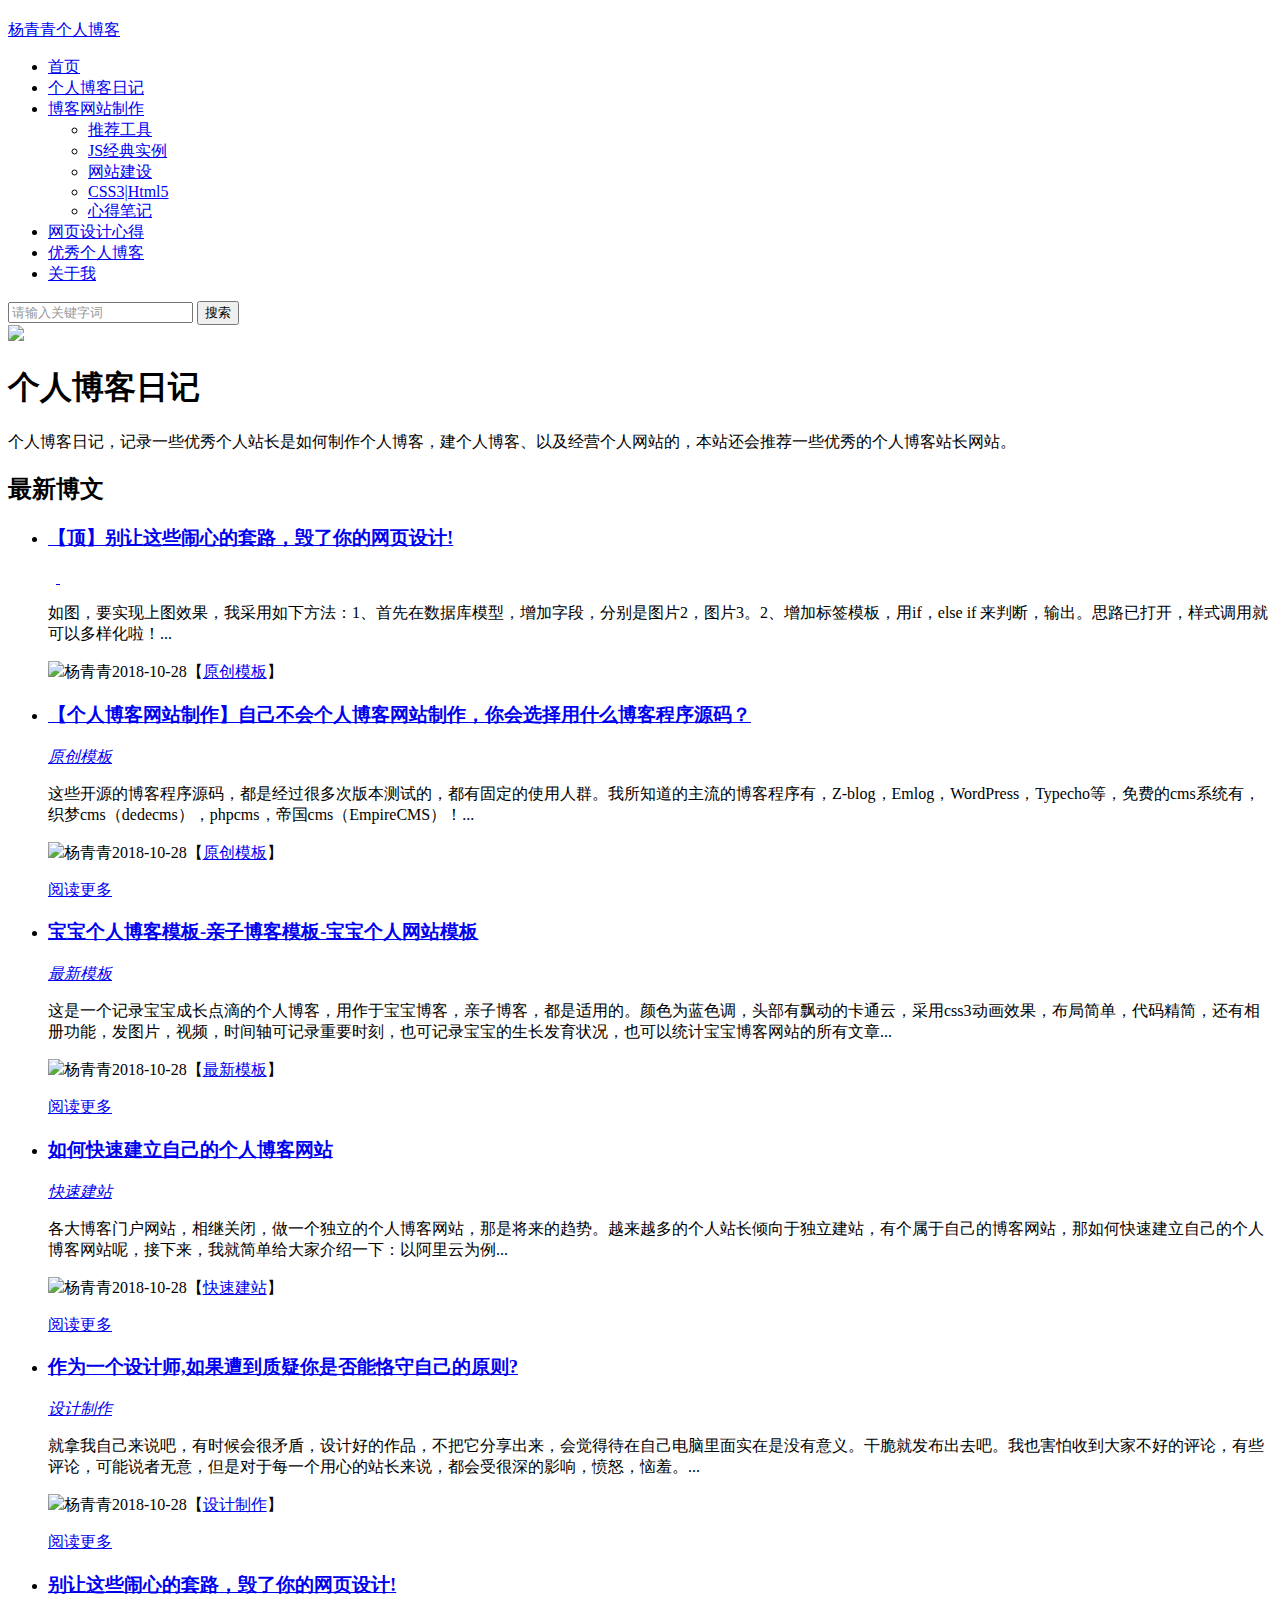
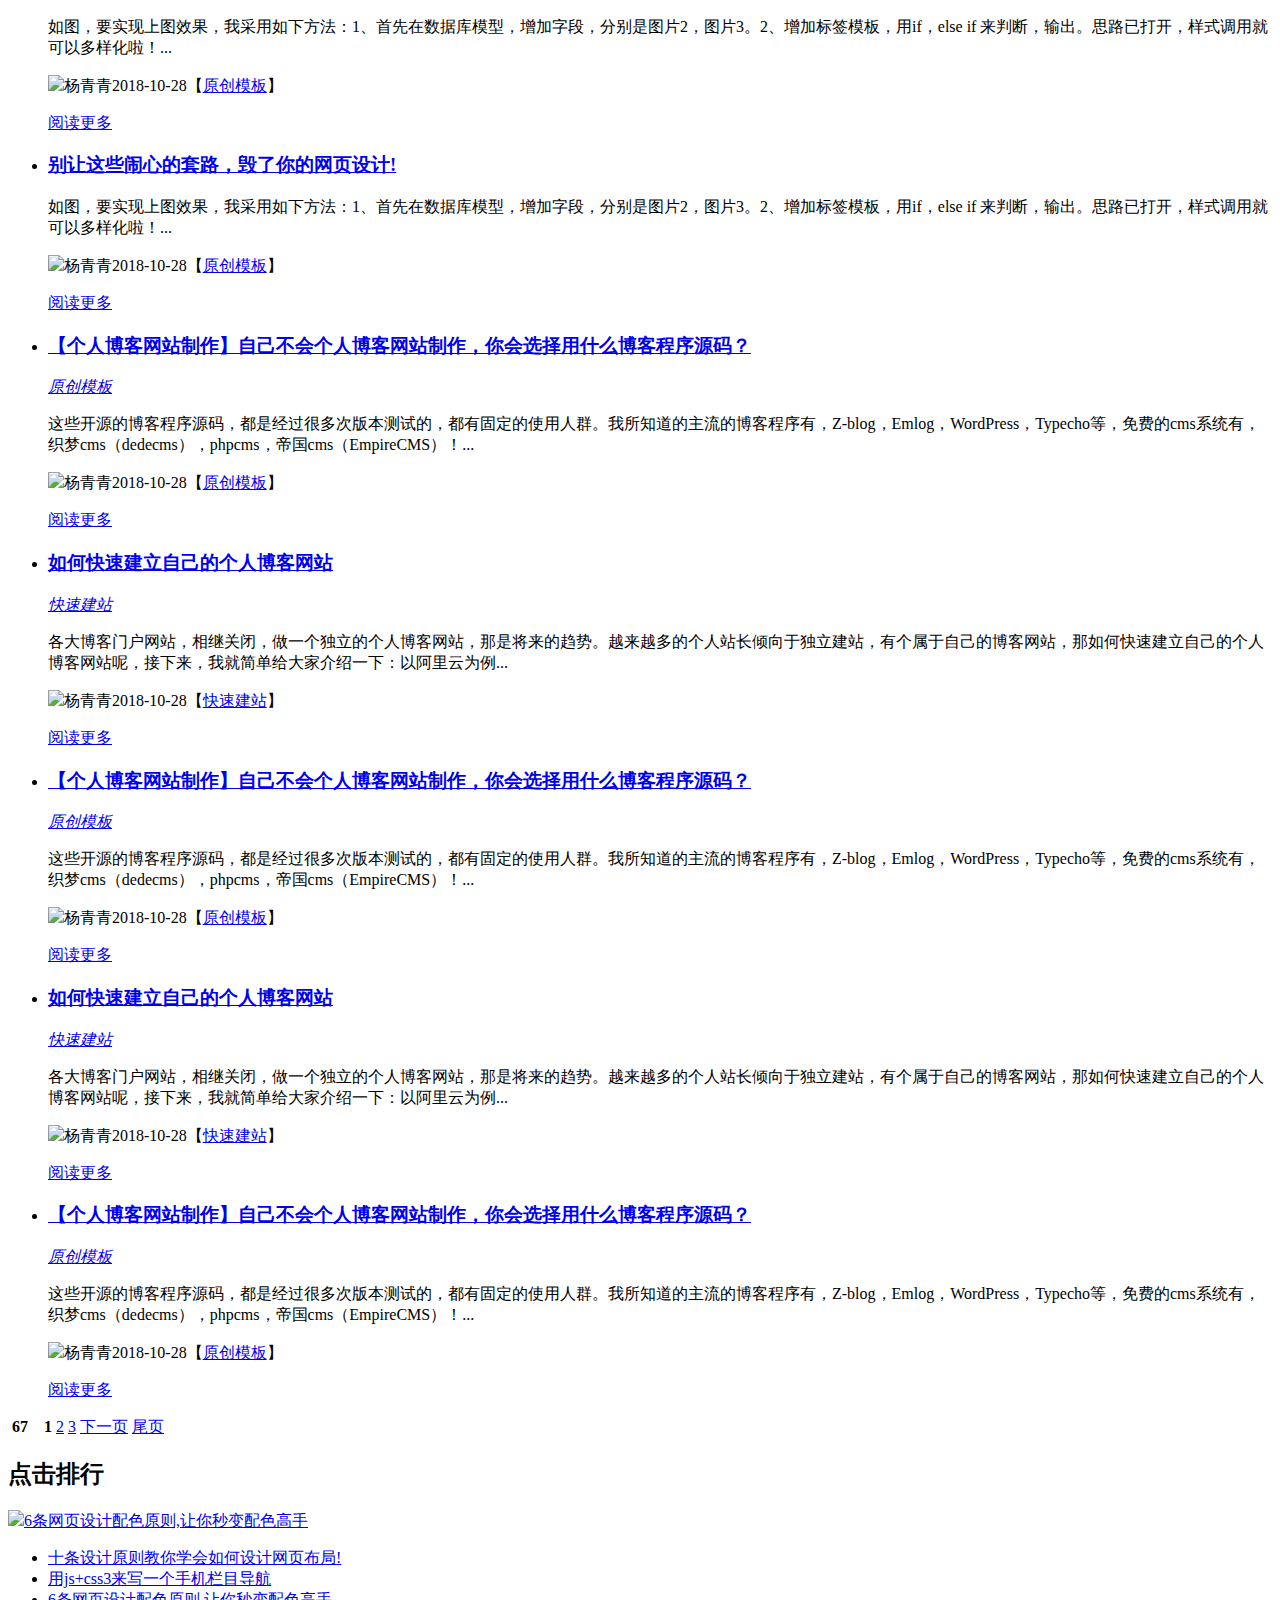
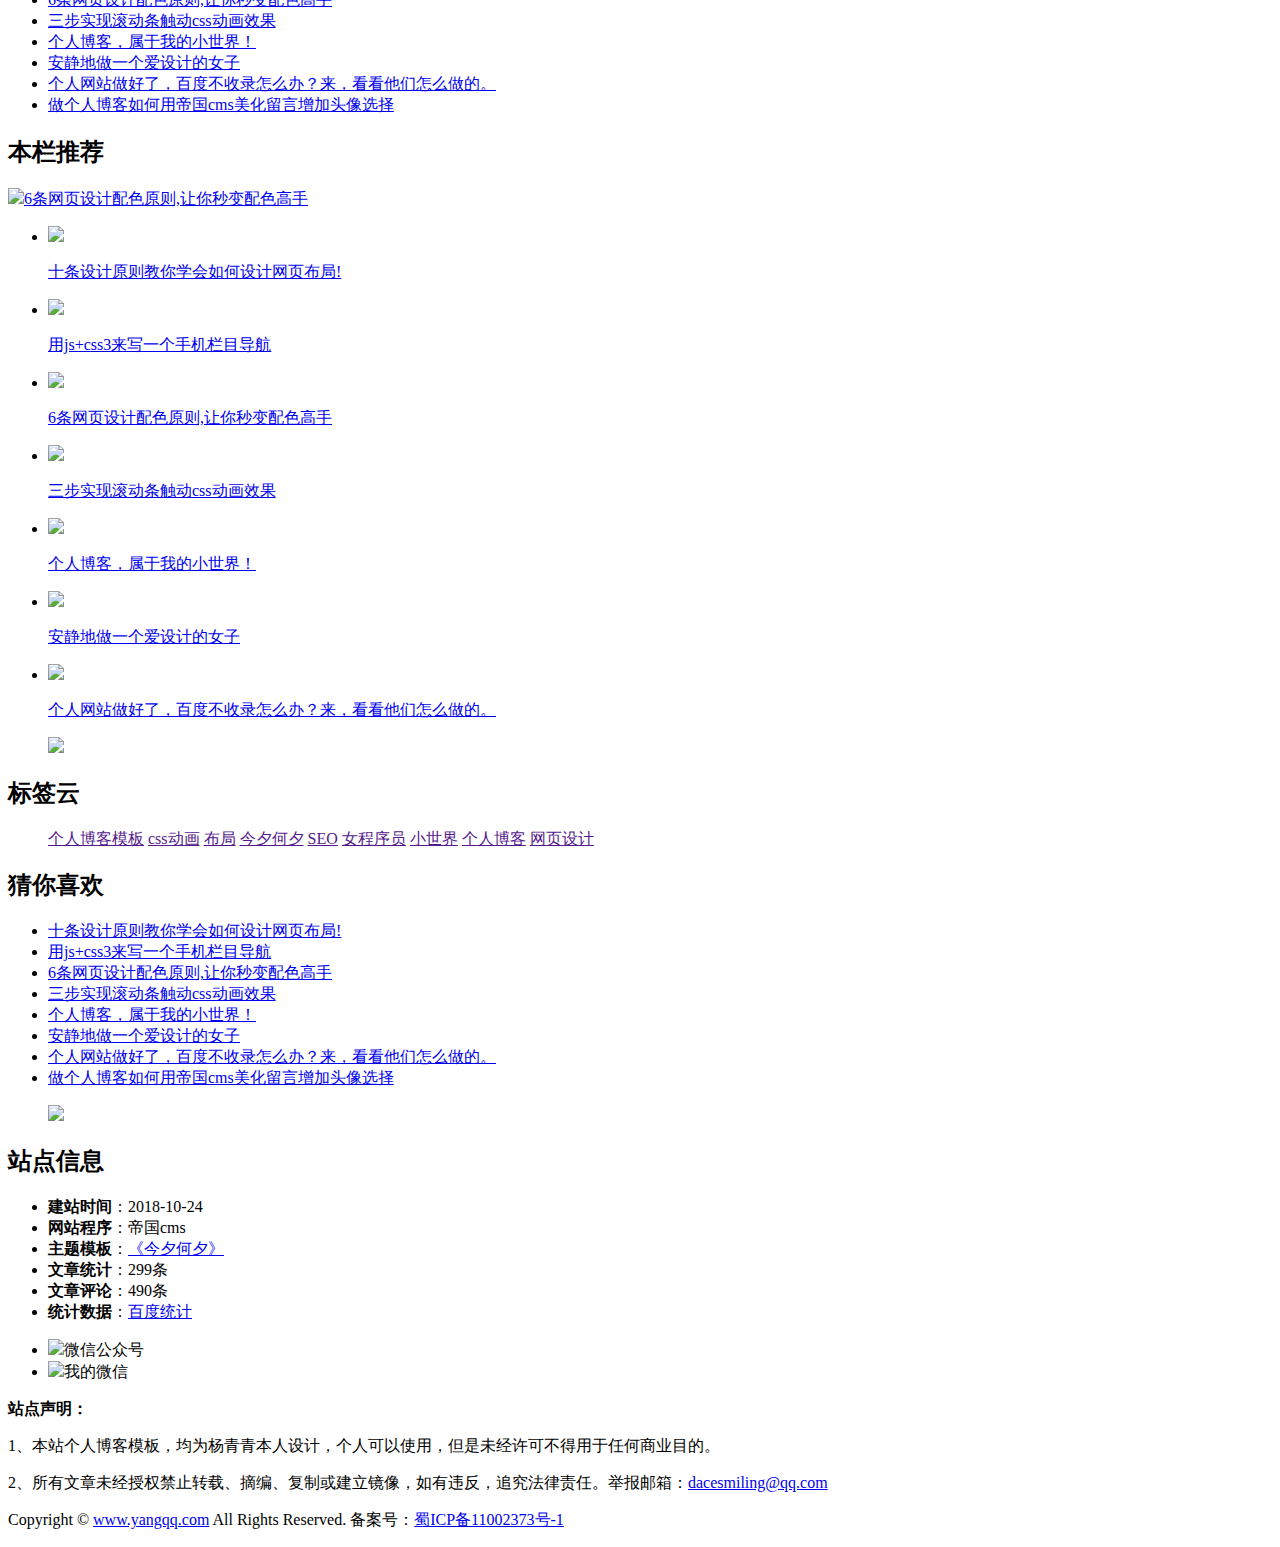
==== list.html @ d60e057a "Add files via upload" ====
<!doctype html>
<html>
<head>
<meta charset="utf-8">
<title>列表页-杨青青个人博客模板主题《今夕何夕》</title>
<meta name="keywords" content="blog" />
<meta name="description" content="blog" />
<meta name="viewport" content="width=device-width, initial-scale=1.0">
<link href="css/base.css" rel="stylesheet">
<link href="css/m.css" rel="stylesheet">
<script src="js/jquery-1.8.3.min.js" ></script>
<script src="js/comm.js"></script>
<!--[if lt IE 9]>
<script src="js/modernizr.js"></script>
<![endif]-->
</head>
<body>
<!--top begin-->
<header id="header">
  <div class="navbox">
    <h2 id="mnavh"><span class="navicon"></span></h2>
    <div class="logo"><a href="http://www.yangqq.com">杨青青个人博客</a></div>
    <nav>
      <ul id="starlist">
        <li><a href="index.html">首页</a></li>
        <li><a href="list.html">个人博客日记</a></li>
        <li class="menu"><a href="list2.html">博客网站制作</a>
          <ul class="sub">
            <li><a href="/6">推荐工具</a></li>
            <li><a href="/7">JS经典实例</a></li>
            <li><a href="/8">网站建设</a></li>
            <li><a href="/7">CSS3|Html5</a></li>
            <li><a href="/8">心得笔记</a></li>
          </ul>
          <span></span></li>
        <li><a href="list3.html">网页设计心得</a></li>
        <li><a href="daohang.html">优秀个人博客</a></li>
        <li><a href="about.html">关于我</a></li>
      </ul>
    </nav>
    <div class="searchico"></div>
  </div>
</header>
<div class="searchbox">
  <div class="search">
    <form action="/e/search/index.php" method="post" name="searchform" id="searchform">
      <input name="keyboard" id="keyboard" class="input_text" value="请输入关键字词" style="color: rgb(153, 153, 153);" onfocus="if(value=='请输入关键字词'){this.style.color='#000';value=''}" onblur="if(value==''){this.style.color='#999';value='请输入关键字词'}" type="text">
      <input name="show" value="title" type="hidden">
      <input name="tempid" value="1" type="hidden">
      <input name="tbname" value="news" type="hidden">
      <input name="Submit" class="input_submit" value="搜索" type="submit">
    </form>
  </div>
  <div class="searchclose"></div>
</div>
<!--top end-->
<article> 
  <!--lbox begin-->
  <div class="lbox">
    <div class="whitebg lanmu"> <img src="images/lm01.jpg">
      <h1>个人博客日记</h1>
      <p>个人博客日记，记录一些优秀个人站长是如何制作个人博客，建个人博客、以及经营个人网站的，本站还会推荐一些优秀的个人博客站长网站。</p>
    </div>
    <div class="whitebg bloglist">
      <h2 class="htitle">最新博文</h2>
      <ul>
        <!--多图模式 置顶设计-->
        <li>
          <h3 class="blogtitle"><a href="/" target="_blank"><b>【顶】</b>别让这些闹心的套路，毁了你的网页设计!</a></h3>
          <span class="bplist"><a href="/"> <img src="images/b02.jpg" alt=""></a> <a href="/"><img src="images/b03.jpg" alt=""></a> <a href="/"><img src="images/b04.jpg" alt=""> </a><a href="/"><img src="images/b05.jpg" alt=""> </a></span>
          <p class="blogtext">如图，要实现上图效果，我采用如下方法：1、首先在数据库模型，增加字段，分别是图片2，图片3。2、增加标签模板，用if，else if 来判断，输出。思路已打开，样式调用就可以多样化啦！... </p>
          <p class="bloginfo"><i class="avatar"><img src="images/avatar.jpg"></i><span>杨青青</span><span>2018-10-28</span><span>【<a href="/">原创模板</a>】</span></p>
        </li>
        <!--单图-->
        <li>
          <h3 class="blogtitle"><a href="/" target="_blank">【个人博客网站制作】自己不会个人博客网站制作，你会选择用什么博客程序源码？</a></h3>
          <span class="blogpic imgscale"><i><a href="/">原创模板</a></i><a href="/" title=""><img src="images/b01.jpg" alt=""></a></span>
          <p class="blogtext">这些开源的博客程序源码，都是经过很多次版本测试的，都有固定的使用人群。我所知道的主流的博客程序有，Z-blog，Emlog，WordPress，Typecho等，免费的cms系统有，织梦cms（dedecms），phpcms，帝国cms（EmpireCMS）！... </p>
          <p class="bloginfo"><i class="avatar"><img src="images/avatar.jpg"></i><span>杨青青</span><span>2018-10-28</span><span>【<a href="/">原创模板</a>】</span></p>
          <a href="/" class="viewmore">阅读更多</a> </li>
        <li>
          <h3 class="blogtitle"><a href="/" target="_blank">宝宝个人博客模板-亲子博客模板-宝宝个人网站模板</a></h3>
          <span class="blogpic imgscale"><i><a href="/">最新模板</a></i><a href="/" title=""><img src="images/b02.jpg" alt=""></a></span>
          <p class="blogtext">这是一个记录宝宝成长点滴的个人博客，用作于宝宝博客，亲子博客，都是适用的。颜色为蓝色调，头部有飘动的卡通云，采用css3动画效果，布局简单，代码精简，还有相册功能，发图片，视频，时间轴可记录重要时刻，也可记录宝宝的生长发育状况，也可以统计宝宝博客网站的所有文章... </p>
          <p class="bloginfo"><i class="avatar"><img src="images/avatar.jpg"></i><span>杨青青</span><span>2018-10-28</span><span>【<a href="/">最新模板</a>】</span></p>
          <a href="/" class="viewmore">阅读更多</a> </li>
        <li>
          <h3 class="blogtitle"><a href="/" target="_blank">如何快速建立自己的个人博客网站</a></h3>
          <span class="blogpic imgscale"><i><a href="/">快速建站</a></i><a href="/" title=""><img src="images/b03.jpg" alt=""></a></span>
          <p class="blogtext">各大博客门户网站，相继关闭，做一个独立的个人博客网站，那是将来的趋势。越来越多的个人站长倾向于独立建站，有个属于自己的博客网站，那如何快速建立自己的个人博客网站呢，接下来，我就简单给大家介绍一下：以阿里云为例... </p>
          <p class="bloginfo"><i class="avatar"><img src="images/avatar.jpg"></i><span>杨青青</span><span>2018-10-28</span><span>【<a href="/">快速建站</a>】</span></p>
          <a href="/" class="viewmore">阅读更多</a> </li>
        <li>
          <h3 class="blogtitle"><a href="/" target="_blank">作为一个设计师,如果遭到质疑你是否能恪守自己的原则?</a></h3>
          <span class="blogpic imgscale"><i><a href="/">设计制作</a></i><a href="/" title=""><img src="images/b04.jpg" alt=""></a></span>
          <p class="blogtext">就拿我自己来说吧，有时候会很矛盾，设计好的作品，不把它分享出来，会觉得待在自己电脑里面实在是没有意义。干脆就发布出去吧。我也害怕收到大家不好的评论，有些评论，可能说者无意，但是对于每一个用心的站长来说，都会受很深的影响，愤怒，恼羞。... </p>
          <p class="bloginfo"><i class="avatar"><img src="images/avatar.jpg"></i><span>杨青青</span><span>2018-10-28</span><span>【<a href="/">设计制作</a>】</span></p>
          <a href="/" class="viewmore">阅读更多</a> </li>
        <!--纯文字-->
        <li>
          <h3 class="blogtitle"><a href="/" target="_blank">别让这些闹心的套路，毁了你的网页设计!</a></h3>
          <p class="blogtext">如图，要实现上图效果，我采用如下方法：1、首先在数据库模型，增加字段，分别是图片2，图片3。2、增加标签模板，用if，else if 来判断，输出。思路已打开，样式调用就可以多样化啦！... </p>
          <p class="bloginfo"><i class="avatar"><img src="images/avatar.jpg"></i><span>杨青青</span><span>2018-10-28</span><span>【<a href="/">原创模板</a>】</span></p>
          <a href="/" class="viewmore">阅读更多</a> </li>
        <li>
          <h3 class="blogtitle"><a href="/" target="_blank">别让这些闹心的套路，毁了你的网页设计!</a></h3>
          <p class="blogtext">如图，要实现上图效果，我采用如下方法：1、首先在数据库模型，增加字段，分别是图片2，图片3。2、增加标签模板，用if，else if 来判断，输出。思路已打开，样式调用就可以多样化啦！... </p>
          <p class="bloginfo"><i class="avatar"><img src="images/avatar.jpg"></i><span>杨青青</span><span>2018-10-28</span><span>【<a href="/">原创模板</a>】</span></p>
          <a href="/" class="viewmore">阅读更多</a> </li>
        <!--单图-->
        <li>
          <h3 class="blogtitle"><a href="/" target="_blank">【个人博客网站制作】自己不会个人博客网站制作，你会选择用什么博客程序源码？</a></h3>
          <span class="blogpic imgscale"><i><a href="/">原创模板</a></i><a href="/" title=""><img src="images/b01.jpg" alt=""></a></span>
          <p class="blogtext">这些开源的博客程序源码，都是经过很多次版本测试的，都有固定的使用人群。我所知道的主流的博客程序有，Z-blog，Emlog，WordPress，Typecho等，免费的cms系统有，织梦cms（dedecms），phpcms，帝国cms（EmpireCMS）！... </p>
          <p class="bloginfo"><i class="avatar"><img src="images/avatar.jpg"></i><span>杨青青</span><span>2018-10-28</span><span>【<a href="/">原创模板</a>】</span></p>
          <a href="/" class="viewmore">阅读更多</a> </li>
        <li>
          <h3 class="blogtitle"><a href="/" target="_blank">如何快速建立自己的个人博客网站</a></h3>
          <span class="blogpic imgscale"><i><a href="/">快速建站</a></i><a href="/" title=""><img src="images/b03.jpg" alt=""></a></span>
          <p class="blogtext">各大博客门户网站，相继关闭，做一个独立的个人博客网站，那是将来的趋势。越来越多的个人站长倾向于独立建站，有个属于自己的博客网站，那如何快速建立自己的个人博客网站呢，接下来，我就简单给大家介绍一下：以阿里云为例... </p>
          <p class="bloginfo"><i class="avatar"><img src="images/avatar.jpg"></i><span>杨青青</span><span>2018-10-28</span><span>【<a href="/">快速建站</a>】</span></p>
          <a href="/" class="viewmore">阅读更多</a> </li>
        <li>
          <h3 class="blogtitle"><a href="/" target="_blank">【个人博客网站制作】自己不会个人博客网站制作，你会选择用什么博客程序源码？</a></h3>
          <span class="blogpic imgscale"><i><a href="/">原创模板</a></i><a href="/" title=""><img src="images/3.jpg" alt=""></a></span>
          <p class="blogtext">这些开源的博客程序源码，都是经过很多次版本测试的，都有固定的使用人群。我所知道的主流的博客程序有，Z-blog，Emlog，WordPress，Typecho等，免费的cms系统有，织梦cms（dedecms），phpcms，帝国cms（EmpireCMS）！... </p>
          <p class="bloginfo"><i class="avatar"><img src="images/avatar.jpg"></i><span>杨青青</span><span>2018-10-28</span><span>【<a href="/">原创模板</a>】</span></p>
          <a href="/" class="viewmore">阅读更多</a> </li>
        <li>
          <h3 class="blogtitle"><a href="/" target="_blank">如何快速建立自己的个人博客网站</a></h3>
          <span class="blogpic imgscale"><i><a href="/">快速建站</a></i><a href="/" title=""><img src="images/b01.jpg" alt=""></a></span>
          <p class="blogtext">各大博客门户网站，相继关闭，做一个独立的个人博客网站，那是将来的趋势。越来越多的个人站长倾向于独立建站，有个属于自己的博客网站，那如何快速建立自己的个人博客网站呢，接下来，我就简单给大家介绍一下：以阿里云为例... </p>
          <p class="bloginfo"><i class="avatar"><img src="images/avatar.jpg"></i><span>杨青青</span><span>2018-10-28</span><span>【<a href="/">快速建站</a>】</span></p>
          <a href="/" class="viewmore">阅读更多</a> </li>
        <li>
          <h3 class="blogtitle"><a href="/" target="_blank">【个人博客网站制作】自己不会个人博客网站制作，你会选择用什么博客程序源码？</a></h3>
          <span class="blogpic imgscale"><i><a href="/">原创模板</a></i><a href="/" title=""><img src="images/3.jpg" alt=""></a></span>
          <p class="blogtext">这些开源的博客程序源码，都是经过很多次版本测试的，都有固定的使用人群。我所知道的主流的博客程序有，Z-blog，Emlog，WordPress，Typecho等，免费的cms系统有，织梦cms（dedecms），phpcms，帝国cms（EmpireCMS）！... </p>
          <p class="bloginfo"><i class="avatar"><img src="images/avatar.jpg"></i><span>杨青青</span><span>2018-10-28</span><span>【<a href="/">原创模板</a>】</span></p>
          <a href="/" class="viewmore">阅读更多</a> </li>
      </ul>
      <!--pagelist-->
      <div class="pagelist"><a title="Total record">&nbsp;<b>67</b> </a>&nbsp;&nbsp;&nbsp;<b>1</b>&nbsp;<a href="/download/index_2.html">2</a>&nbsp;<a href="/download/index_3.html">3</a>&nbsp;<a href="/download/index_2.html">下一页</a>&nbsp;<a href="/download/index_3.html">尾页</a></div>
      <!--pagelist end--> 
    </div>
    
    <!--bloglist end--> 
  </div>
  <div class="rbox">
    <div class="whitebg paihang">
      <h2 class="htitle">点击排行</h2>
      <section class="topnews imgscale"><a href="/"><img src="images/h1.jpg"><span>6条网页设计配色原则,让你秒变配色高手</span></a></section>
      <ul>
        <li><i></i><a href="/">十条设计原则教你学会如何设计网页布局!</a></li>
        <li><i></i><a href="/">用js+css3来写一个手机栏目导航</a></li>
        <li><i></i><a href="/">6条网页设计配色原则,让你秒变配色高手</a></li>
        <li><i></i><a href="/">三步实现滚动条触动css动画效果</a></li>
        <li><i></i><a href="/">个人博客，属于我的小世界！</a></li>
        <li><i></i><a href="/">安静地做一个爱设计的女子</a></li>
        <li><i></i><a href="/">个人网站做好了，百度不收录怎么办？来，看看他们怎么做的。</a></li>
        <li><i></i><a href="/">做个人博客如何用帝国cms美化留言增加头像选择</a></li>
      </ul>
    </div>
    <div class="whitebg tuijian">
      <h2 class="htitle">本栏推荐</h2>
      <section class="topnews imgscale"><a href="/"><img src="images/h2.jpg"><span>6条网页设计配色原则,让你秒变配色高手</span></a></section>
      <ul>
        <li><a href="/"><i><img src="images/text01.jpg"></i>
          <p>十条设计原则教你学会如何设计网页布局!</p>
          </a></li>
        <li><a href="/"><i><img src="images/text02.jpg"></i>
          <p>用js+css3来写一个手机栏目导航</p>
          </a></li>
        <li><a href="/"><i><img src="images/text03.jpg"></i>
          <p>6条网页设计配色原则,让你秒变配色高手</p>
          </a></li>
        <li><a href="/"><i><img src="images/text04.jpg"></i>
          <p>三步实现滚动条触动css动画效果</p>
          </a></li>
        <li><a href="/"><i><img src="images/text05.jpg"></i>
          <p>个人博客，属于我的小世界！</p>
          </a></li>
        <li><a href="/"><i><img src="images/text06.jpg"></i>
          <p>安静地做一个爱设计的女子</p>
          </a></li>
        <li><a href="/"><i><img src="images/text07.jpg"></i>
          <p>个人网站做好了，百度不收录怎么办？来，看看他们怎么做的。</p>
          </a></li>
      </ul>
    </div>
    <div class="ad whitebg imgscale">
      <ul>
        <a href="/"><img src="images/ad.jpg"></a>
      </ul>
    </div>
    <div class="whitebg cloud">
      <h2 class="htitle">标签云</h2>
      <ul>
        <a href="" target="_blank">个人博客模板</a> <a href="" target="_blank">css动画</a> <a href="" target="_blank">布局</a> <a href="" target="_blank">今夕何夕</a> <a href="" target="_blank">SEO</a> <a href="" target="_blank">女程序员</a> <a href="" target="_blank">小世界</a> <a href="" target="_blank">个人博客</a> <a href="" target="_blank">网页设计</a>
      </ul>
    </div>
    <div class="whitebg wenzi">
      <h2 class="htitle">猜你喜欢</h2>
      <ul>
        <li><a href="/">十条设计原则教你学会如何设计网页布局!</a></li>
        <li><a href="/">用js+css3来写一个手机栏目导航</a></li>
        <li><a href="/">6条网页设计配色原则,让你秒变配色高手</a></li>
        <li><a href="/">三步实现滚动条触动css动画效果</a></li>
        <li><a href="/">个人博客，属于我的小世界！</a></li>
        <li><a href="/">安静地做一个爱设计的女子</a></li>
        <li><a href="/">个人网站做好了，百度不收录怎么办？来，看看他们怎么做的。</a></li>
        <li><a href="/">做个人博客如何用帝国cms美化留言增加头像选择</a></li>
      </ul>
    </div>
    <div class="ad whitebg imgscale">
      <ul>
        <a href="/"><img src="images/ad02.jpg"></a>
      </ul>
    </div>
    <div class="whitebg tongji">
      <h2 class="htitle">站点信息</h2>
      <ul>
        <li><b>建站时间</b>：2018-10-24</li>
        <li><b>网站程序</b>：帝国cms</li>
        <li><b>主题模板</b>：<a href="http://www.yangqq.com" target="_blank">《今夕何夕》</a></li>
        <li><b>文章统计</b>：299条</li>
        <li><b>文章评论</b>：490条</li>
        <li><b>统计数据</b>：<a href="/">百度统计</a></li>
      </ul>
    </div>
  </div>
</article>
<footer>
  <div class="box">
    <div class="wxbox">
      <ul>
        <li><img src="images/wxgzh.jpg"><span>微信公众号</span></li>
        <li><img src="images/wx.png"><span>我的微信</span></li>
      </ul>
    </div>
    <div class="endnav">
      <p><b>站点声明：</b></p>
      <p>1、本站个人博客模板，均为杨青青本人设计，个人可以使用，但是未经许可不得用于任何商业目的。</p>
      <p>2、所有文章未经授权禁止转载、摘编、复制或建立镜像，如有违反，追究法律责任。举报邮箱：<a href="http://mail.qq.com/cgi-bin/qm_share?t=qm_mailme&email=HHh9cn95b3F1cHVye1xtbTJ-c3E" target="_blank">dacesmiling@qq.com</a></p>
      <p>Copyright © <a href="http://www.yangqq.com" target="_blank">www.yangqq.com</a> All Rights Reserved. 备案号：<a href="http://www.miitbeian.gov.cn/" target="_blank">蜀ICP备11002373号-1</a></p>
    </div>
  </div>
  <a href="#">
  <div class="top"></div>
  </a> </footer>
</body>
</html>
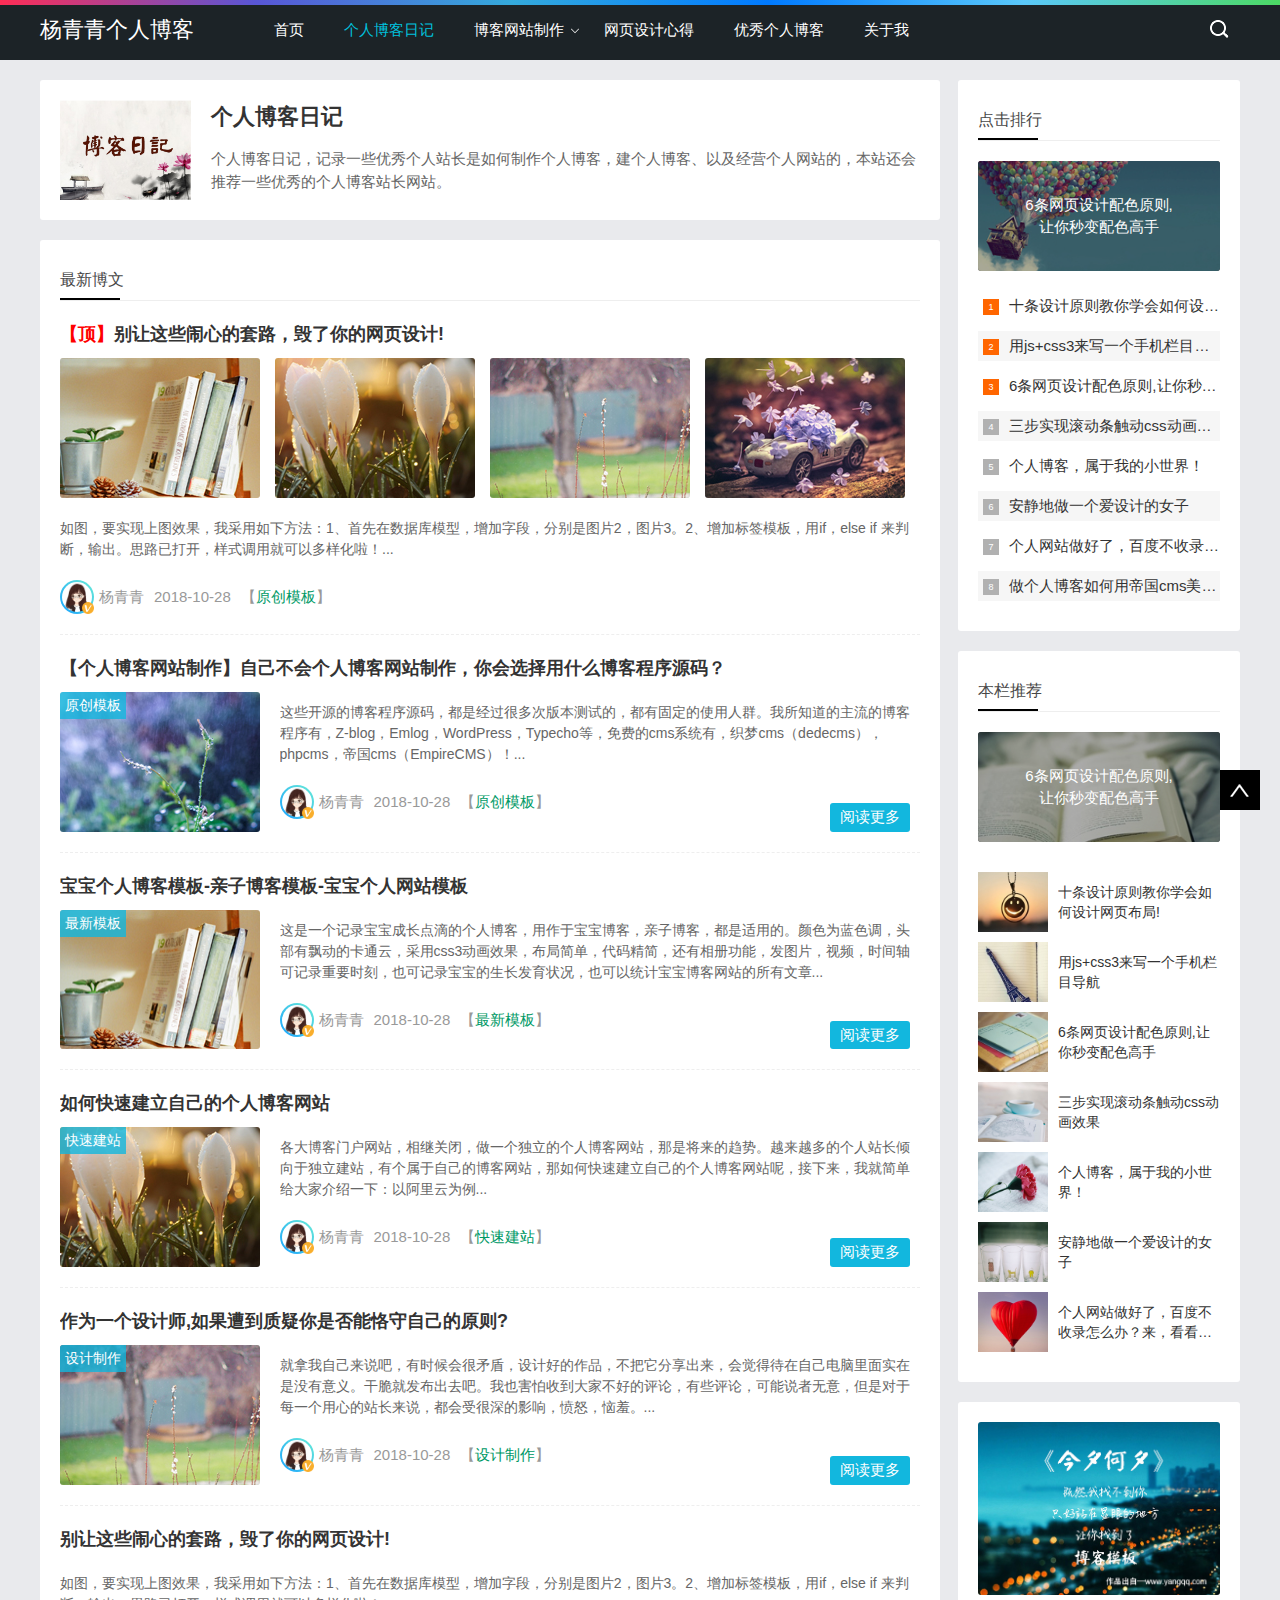
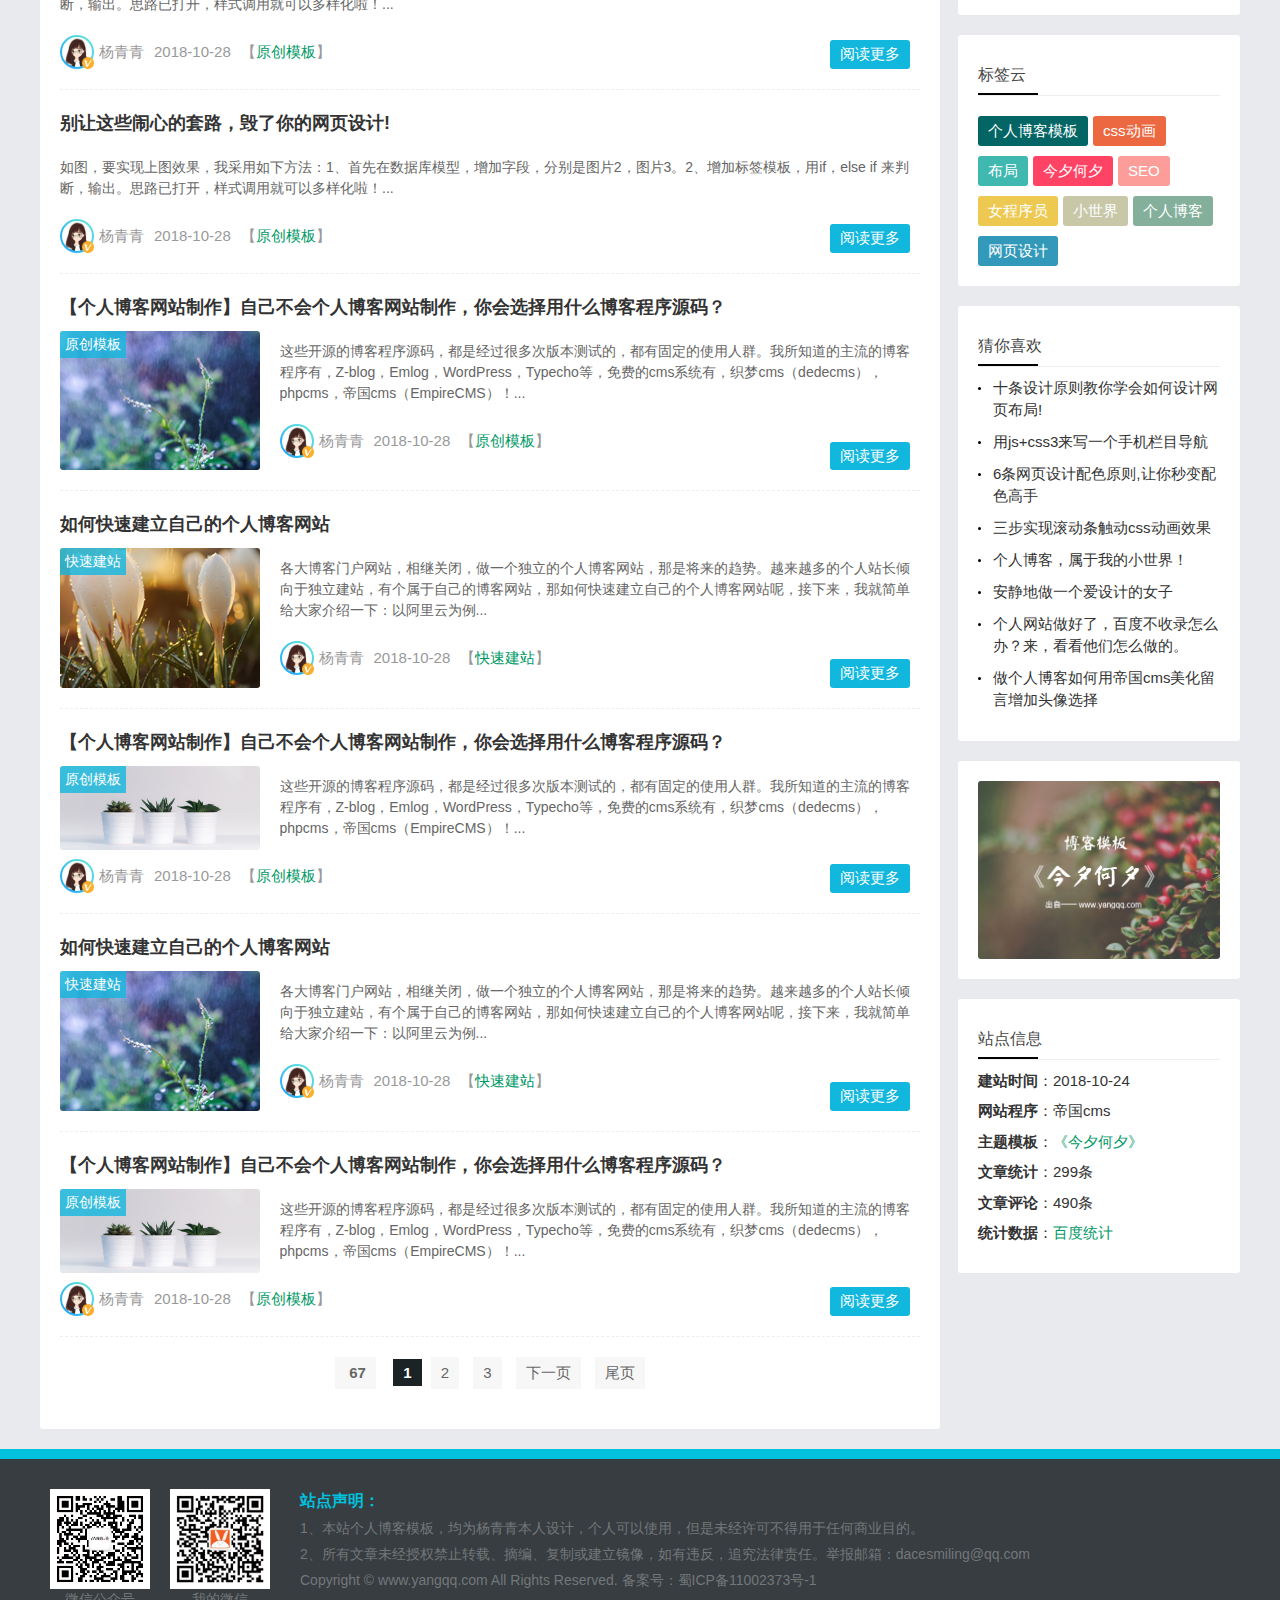
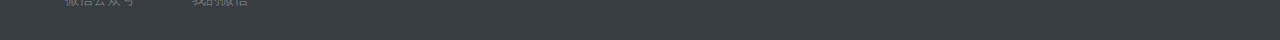
==== commit 7c30dda7: "Update list.html" ====
--- a/list.html
+++ b/list.html
@@ -2,7 +2,7 @@
 <html>
 <head>
 <meta charset="utf-8">
-<title>列表页-杨青青个人博客模板主题《今夕何夕》</title>
+<title>小攀的个人博客</title>
 <meta name="keywords" content="blog" />
 <meta name="description" content="blog" />
 <meta name="viewport" content="width=device-width, initial-scale=1.0">
--- a/css/base.css
+++ b/css/base.css
@@ -0,0 +1,385 @@
+@charset "utf-8";
+/* css */
+* { margin: 0; padding: 0 }
+body { font: 15px "Microsoft YaHei", Arial, Helvetica, sans-serif; color: #333; background: #E9EAED; line-height: 1.5; overflow-x: hidden; }
+img { border: 0; display: block }
+ul, li { list-style: none; }
+a { text-decoration: none; color: #333; }
+a:hover { color: #000; text-decoration: none; }
+.clear { clear: both; width: 100%; overflow: hidden; height: 20px }
+.clearblank { clear: both; width: 100%; overflow: hidden; }
+.fl { float: left!important; }
+.fr { float: right!important; }
+.box, article { width: 1200px; margin: auto; overflow: hidden }
+.navbox { width: 1200px; margin: auto; }
+.mt20 { margin-top: 20px; }
+.blue { color: #00C1DE }
+/*header*/
+header { width: 100%; padding: 5px 0; background: #1C2327; height: 50px; }
+header::before { background: #000 linear-gradient(to left, #4cd964, #5ac8fa, #007aff, #34aadc, #5856d6, #ff2d55); content: ""; height: 5px; position: absolute; top: 0; width: 100%; }
+.logo { float: left; margin-right: 60px; line-height: 50px; color: #FFF; font-size: 22px }
+.logo a { color: #FFF }
+.logo img { margin-top: 14px; }
+.imgscale img { width: 100%; -moz-transition: all .5s ease; -webkit-transition: all .5s ease; -ms-transition: all .5s ease; -o-transition: all .5s ease; transition: all .5s ease; transition: all 0.5s; }
+.imgscale:hover img { transform: scale(1.1); }
+/*nav*/
+nav { float: left; height: 50px; line-height: 50px; text-align: center; }
+#starlist { }
+#starlist li { position: relative; display: inline; float: left; width: max-content; }
+#starlist li a { display: inline; float: left; padding: 0 20px; color: #fff }
+#starlist li a:hover, #starlist #selected, .selected > a, #starlist li:hover { color: #00c1de; }
+#starlist li:hover a { color: #00c1de }
+#starlist ul.sub { overflow: hidden; position: absolute; left: 0; top: 50px; background: #1C2327; display: none; z-index: 9 }
+#starlist ul.sub li { height: 30px; line-height: 30px; font-size: 14px; }
+#starlist ul.sub li:last-child { padding-bottom: 10px }
+#starlist ul.sub li a { color: #FFF }
+#starlist ul.sub li a:hover { color: #00c1de }
+#starlist li:hover ul.sub { display: block }
+/*箭头*/
+.menu:before { position: absolute; content: ""; top: 22px; right: 5px; background: url(../images/jt.png) no-repeat; width: 8px; height: 8px; -ms-transition: all .5s ease; -moz-transition: all .5s ease; -webkit-transition: all .5s ease; -o-transition: all .5s ease; transition: all .5s ease; }
+.menu:hover:before { transform: rotate(180deg) }/*旋转*/
+#mnavh { display: none; margin: 5px 0 0 0; width: 24px; height: 40px; float: right; text-align: center; padding: 0 10px; }
+.navicon { display: block; position: relative; width: 30px; height: 5px; background-color: #fff; margin-top: 20px; }
+.navicon:before, .navicon:after { content: ''; display: block; width: 30px; height: 5px; position: absolute; background: #fff; -webkit-transition-property: margin, -webkit-transform; transition-property: margin, -webkit-transform; transition-property: margin, transform; transition-property: margin, transform, -webkit-transform; -webkit-transition-duration: 300ms; transition-duration: 300ms; }
+.navicon:before { margin-top: -10px; }
+.navicon:after { margin-top: 10px; }
+.open .navicon { background: none }
+.open .navicon:before { margin-top: 0; -webkit-transform: rotate(45deg); transform: rotate(45deg); }
+.open .navicon:after { margin-top: 0; -webkit-transform: rotate(-45deg); transform: rotate(-45deg); }
+.open .navicon:before, .open .navicon:after { content: ''; display: block; width: 30px; height: 5px; position: absolute; background: #fff; }
+/*menu+*/
+.menu span { display: none; width: 50px; height: 50px; background: #12b7de; opacity: 0.5; position: absolute; top: 0; right: 0; border-left: #49ccea 1px solid; }
+/*search*/
+.searchico { margin-top: 5px; width: 39px; height: 39px; float: right; display: inline; cursor: pointer; background: url(../images/bg.png) no-repeat center !important; }
+.searchbox { width: 1200px; margin: 10px auto; overflow: hidden; background: #ffffff; position: relative; }
+.search { width: 50%; margin: 20px auto; background: #222; border-radius: 0 5px 5px 0; position: relative; border: #ccc 1px solid; display: none; }
+.search input.input_submit { border: 0; background: 0; color: #fff; outline: none; position: absolute; top: 10px; right: 10% }
+.search input.input_text { border: 0; line-height: 36px; height: 36px; width: 72%; padding-left: 10px; outline: none }
+.open { display: block !important }
+.searchclose { background: url(../images/close.png) no-repeat; display: block; position: absolute; width: 28px; height: 30px; right: 5px; top: 5px }
+/*article*/
+
+/*lbox*/
+.lbox { width: 75%; float: left; overflow: hidden }
+/*banner*/
+.banbox { width: 68.5%; overflow: hidden; float: left; border-radius: 3px; margin-bottom: 20px }
+.banner { width: 100%; overflow: hidden; float: left; }
+.fader { position: relative; width: 100%; height: 260px; /*padding-top: 50%;*/ font-family: "futura", arial; overflow: hidden; }
+.fader .slide { position: absolute; width: 100%; top: 0; z-index: 1; opacity: 0; }
+.fader .slide img { width: 100%; height: 260px; margin: auto; }
+.fader .prev, .fader .next { position: absolute; height: 32px; line-height: 32px; width: 40px; top: 50%; left: 50px; z-index: 4; margin-top: -25px; cursor: pointer; opacity: 0; transition: all 150ms; }
+.fader .prev { background: url(../images/left.png) no-repeat }
+.fader .next { left: auto; right: 50px; background: url(../images/right.png) no-repeat }
+.fader .pager_list { position: absolute; width: 100%; height: 26px; padding: 0; line-height: 40px; bottom: 0; text-align: center; z-index: 4; }
+.fader .pager_list li { border-radius: 10px; display: inline-block; width: 10px; height: 10px; margin: 0 7px; background: #fff; opacity: .9; text-indent: -9999px; cursor: pointer; transition: all 150ms; }
+.fader .pager_list li:hover, .fader .pager_list li.active { opacity: 1; background: #12b7de; }
+.banner:hover .fader_controls .page.prev { opacity: .7; left: 20px }
+.banner:hover .fader_controls .page.next { opacity: .7; right: 20px }
+/*headline*/
+.headline { width: 30%; float: right; overflow: hidden; }
+.headline ul { height: 260px; }
+.headline ul li { width: 100%; background: #000; overflow: hidden; height: 125px; margin-bottom: 10px; border-radius: 3px; position: relative }
+.headline ul li a { display: block; overflow: hidden; height: 100%; }
+.headline ul li img { width: 100%; height: 100%; -moz-transition: all .5s ease; -webkit-transition: all .5s ease; -ms-transition: all .5s ease; -o-transition: all .5s ease; transition: all .5s ease; transition: all 0.5s; opacity: .7; }
+.headline ul li:hover img { transform: scale(1.1); opacity: 1 }
+.headline ul li span { bottom: 0; position: absolute; top: 30%; left: 0; right: 0; color: #FFF; text-align: center; font-size: 15px; margin-top: 5px; padding: 0 40px; overflow: hidden; text-overflow: ellipsis; -webkit-box-orient: vertical; display: -webkit-box; -webkit-line-clamp: 2; line-height: 24px; height: 48px; }
+/*tab_buttons*/
+.tab_buttons { margin-bottom: 10px; width: 100%; overflow: hidden; border-bottom: #e4e3e3 1px solid;/* position: relative; */ }
+.tab_buttons li { display: block; font-size: 16px; line-height: 40px; float: left; width: 100px; text-align: center;position: relative; cursor:pointer }
+.newscurrent:after { content: ""; background: #000; width: 100px; height: 2px; position: absolute; bottom: 0; left: 0; }
+.newsitem { display: none; }
+.newsitem:nth-child(1) { display: block; }
+/*tab_box*/
+.whitebg { background: #fff; border-radius: 3px; padding: 20px; margin-bottom: 20px; overflow: hidden; }
+.tab_box { clear: both; position: relative; }
+.newslist { float: right; width: 66% }
+.newslist li { overflow: hidden; line-height: 32px; padding: 0 20px 10px 20px; }
+.newslist li a { height: 32px; }
+.newslist li img { width: 100% }
+.newslist li { height: 22px; }
+.newslist li:hover { height: 100%; background: #f7f7f7 }
+.newslist li:hover a { color: #000; font-weight: bold }
+.newslist li:hover i { background: #222; }
+.newslist li:nth-child(1) { height: 100%; background: #f7f7f7 }
+.newslist li:nth-child(1) a { color: #000; font-weight: bold }
+.newslist li:nth-child(1) i { background: #9a9a9a; }
+.newslist:hover li:nth-child(1) { height: 22px; background: none; }
+.newslist:hover li:nth-child(1) a { color: #333; font-weight: normal }
+.newslist:hover li:nth-child(1) i { background: #9a9a9a; }
+.newslist:hover li:nth-child(1):hover { height: 100%; background: #f7f7f7; }
+.newslist:hover li:nth-child(1):hover a { color: #000; font-weight: bold }
+.newslist:hover li:nth-child(1):hover i { background: #222; }
+.newslist p { line-height: 24px; font-size: 14px; overflow: hidden; text-overflow: ellipsis; -webkit-box-orient: vertical; display: -webkit-box; -webkit-line-clamp: 2; height: 48px; }
+.newspic { float: left; width: 32%; height: 218px; overflow: hidden; position: relative; }
+.newspic ul { overflow: hidden; }
+.newspic li { height: 100px; position: relative; background: rgba(0,0,0,1); overflow: hidden; margin-bottom: 10px; border-radius: 3px }
+.newspic li a { display: block; overflow: hidden }
+.newspic img { height: 100%; width: 100%; opacity: .7; -moz-transition: all .5s ease; -webkit-transition: all .5s ease; -ms-transition: all .5s ease; -o-transition: all .5s ease; transition: all .5s ease; transition: all 0.5s; }
+.newspic span { bottom: 0; position: absolute; bottom: 30%; left: 0; right: 0; color: #FFF; text-align: center; font-size: 15px; padding: 0 40px; overflow: hidden; text-overflow: ellipsis; -webkit-box-orient: vertical; display: -webkit-box; -webkit-line-clamp: 2; line-height: 22px; }
+.newspic li:hover img { opacity: .9; transform: scale(1.1); }
+.newsitem ul li i { display: block; width: 20px; height: 20px; background: #9a9a9a; float: left; margin-top: 6px; margin-right: 20px; position: relative; font-style: normal }
+.newsitem ul li i::before { position: absolute; left: 0; top: 0; font-size: 9px; color: #fff; line-height: 20px; width: 20px; text-align: center }
+.newsitem ul li:first-child i { background: #222; }
+.newsitem ul li:first-child i::before { content: "1"; }
+.newsitem ul li:nth-child(2) i::before { content: "2"; }
+.newsitem ul li:nth-child(3) i::before { content: "3"; }
+.newsitem ul li:nth-child(4) i::before { content: "4"; }
+.newsitem ul li:nth-child(5) i::before { content: "5"; }
+/*zhuanti*/
+.zhuanti ul { overflow: hidden; padding: 10px 0 20px 10px; position: relative; }
+.zhuanti ul:before { content: ""; position: absolute; background: #fff; width: 1px; height: 100%; left: 10px }
+.zhuanti ul:after { content: ""; position: absolute; background: #fff; width: 100%; height: 1px; bottom: 20px; left: 0; }
+.zhuanti li { float: left; width: 27.6%; border-bottom: #eee 1px solid; border-left: #eee 1px solid; overflow: hidden; padding: 20px; -moz-transition: all .5s ease; -webkit-transition: all .5s ease; transition: all .5s ease; }
+.ztpic { width: 100%; height: 100px; overflow: hidden; border-radius: 3px; background: #CCC; display: block }
+.ztpic img { display: inline-block; width: 100%; min-height: 100%; height: auto; vertical-align: middle; transition: all .5s ease-out .1s; }
+.zhuanti li b { display: block; width: 100%; overflow: hidden; height: 30px; line-height: 30px; margin: 10px 0; text-overflow: ellipsis; white-space: nowrap; overflow: hidden; }
+.zhuanti li span { color: #999; overflow: hidden; text-overflow: ellipsis; -webkit-box-orient: vertical; display: -webkit-box; -webkit-line-clamp: 3; font-size: 14px; height: 62px; }
+.readmore { margin: 10px 0 0 0; color: #096; display: block; }
+.readmore:before { content: "+"; color: #063 }
+.zhuanti li:hover { background: #fff; box-shadow: #ccc 1px 1px 8px; }
+.zhuanti li:hover img { transform: scale(1.05) }
+/*bloglist*/
+.bloglist ul { padding: 10px 0 0 }
+.bloglist li { overflow: hidden; margin-bottom: 20px; border-bottom: #eee 1px dashed; padding-bottom: 20px; position: relative; min-height: 120px; }
+.blogtitle { margin: 0 0 10px 0; font-size: 18px; overflow: hidden; }
+.bloglist li:hover .blogtitle a { color: #337ab7; }
+.blogtitle b { color: #F00 }
+a.viewmore { display: block; right: 10px; bottom: 20px; position: absolute; padding: 3px 10px; background: #12b7de; color: #fff; border-radius: 3px; }
+.blogpic { float: left; width: 23.2%; margin-right: 20px; display: block; overflow: hidden; border-radius: 3px; position: relative }
+.blogpic i { display: block; position: absolute; top: 0; left: 0; z-index: 9; font-style: normal; padding: 3px 5px; background: rgba(18,182,221,.8); font-size: 14px; }
+.blogpic i a { color: #FFF }
+.bplist { display: block; overflow: hidden }
+.bplist a { display: block; float: left; width: 25%; overflow: hidden }
+.bplist a img { border-radius: 3px; width: 200px; height: 140px; -moz-transition: all .5s ease; -webkit-transition: all .5s ease; -ms-transition: all .5s ease; -o-transition: all .5s ease; transition: all .5s ease; transition: all 0.5s; }
+.bplist a img:hover { transform: scale(1.05) }
+.blogtext { font-size: 14px; color: #666; overflow: hidden; text-overflow: ellipsis; -webkit-box-orient: vertical; display: -webkit-box; -webkit-line-clamp: 3; margin-top: 20px }
+.bloginfo { margin-top: 20px; overflow: hidden; color: #999; line-height: 34px; }
+.bloginfo span { margin: 0 5px }
+.bloginfo span a { color: #096 }
+.avatar { position: relative; float: left; width: 30px; height: 30px; border-radius: 100%; padding: 2px; display: block; background: -webkit-linear-gradient(bottom left, rgba(0,153,255,.9), rgba(42,228,197,.7)); background: -o-linear-gradient(bottom left, rgba(0,153,255,.9), rgba(42,228,197,.7)); background: linear-gradient(to top right, rgba(0,153,255,.9), rgba(42,228,197,.7)); }
+.avatar img { width: 100%; border-radius: 50%; }
+.avatar::after { content: ""; position: absolute; background: url(../images/v.png) no-repeat; background-size: 12px; width: 12px; height: 12px; right: 0; bottom: 0 }
+/*links*/
+.sqlink { float: right; margin-right: 10px; font-size: 14px }
+.sqlink a { color: #666 }
+.sqlink a:hover { color: #000; text-decoration: underline }
+.links ul { overflow: hidden; margin-top: 20px }
+.links li { display: inline-block; width: 50%; float: left; line-height: 30px; text-align: center }
+.links li a { display: block; }
+.links li:hover { background: #f7f7f7 }
+/*rbox*/
+.rbox { width: 23.5%; float: right; overflow: hidden; }
+.card { box-shadow: 0px 1px 0px rgba(255,255,255,.1), inset 0px 1px 1px rgba(0,0,0,.7); border-radius: 3px; background: url(../images/quote-bg.png) no-repeat top right rgba(42,42,42,1); height: 260px; overflow: hidden; margin-bottom: 20px }
+.card h2 { font-size: 22px; margin: 10px; color: #89919a; font-weight: normal; padding-bottom: 10px; }
+.card p { font-size: 12px; padding: 0 0 0 20px; line-height: 28px; text-shadow: 0px 1px 2px rgba(0,0,0,.5); color: #d0d2d4; -webkit-animation: animations2 5s ease-in-out 5s; -moz-animation: animations2 5s ease-in-out 5s; -o-animation: animations2 5s ease-in-out 5s; -ms-animation: animations2 5s ease-in-out 5s; animation: animations2 5s ease-in-out 5s; }
+.linkmore { margin: 15px }
+.linkmore li { width: 25%; float: left }
+.linkmore li a { height: 53px; display: block; overflow: hidden; box-shadow: 0px 1px 0px rgba(255,255,255,.1), inset 0px 1px 1px rgba(0,0,0,.7); border-radius: 50%; margin: 0 5px; }
+.linkmore li a:hover { opacity: 0.5; }
+a.iconfont.icon-zhuye {color: #ef5509;font-size: 36px;background: url(../images/c01.png) no-repeat center ;}
+a.iconfont.icon-youxiang { color: #FF991A; font-size: 28px;    background: url(../images/c02.png) no-repeat center ; }
+a.iconfont.icon--- { color: #1296DB;    background: url(../images/c03.png) no-repeat center; }
+a.iconfont.icon-weixin { color: #07AF12;    background: url(../images/c04.png) no-repeat center; }
+#weixin { position: relative }
+#weixin i { display: block; position: absolute; bottom: 55px; right: 0 }
+#weixin i img { height: 100px; display: none }
+#weixin:hover i img { display: block }
+/*htitle*/
+.htitle { font-size: 16px; line-height: 40px; border-bottom: 1px solid #eee; color: #484848; font-weight: normal; position: relative; margin-bottom: 10px; }
+.htitle:after { content: ""; position: absolute; width: 60px; height: 2px; content: ""; background: #000; left: 0; bottom: 0; -moz-transition: all .5s ease; -webkit-transition: all .5s ease; transition: all .5s ease; }
+.htitle:hover:after { width: 80px; }
+.hnav { float: right }
+.hnav a { display: block; margin-right: 10px; padding-right: 10px; float: left; position: relative }
+.hnav a:after { position: relative; content: "/"; right: -10px; bottom: 0; color: #ccc }
+.hnav a:last-child::after { content: "" }
+/*notice*/
+.notice ul { padding-top: 18px }
+.notice li { font-size: 12px; line-height: 30px; margin-bottom: 12px; display: block; -moz-border-radius: 4px; border-radius: 4px; background: #f6f6f6; padding: 4px 12px 4px 30px; overflow: hidden; text-overflow: ellipsis; white-space: nowrap; position: relative; -moz-transition: all .2s ease; -webkit-transition: all .2s ease; transition: all .2s ease; }
+.notice li:before { position: absolute; content: ""; width: 3px; height: 3px; background: #000; border-radius: 10px; left: 15px; top: 20px }
+.notice li:hover { background: #f2f2f2; box-shadow: 0 0 10px #ccc; -moz-transition: all .2s ease; -webkit-transition: all .2s ease; transition: all .2s ease; }
+/*topnews*/
+.topnews { display: block; margin: 20px 0; background: #000; position: relative; overflow: hidden; border-radius: 3px; max-height: 110px; }
+.topnews img { opacity: .7; }
+.topnews span { bottom: 0; position: absolute; bottom: 30%; left: 0; right: 0; color: #FFF; text-align: center; font-size: 15px; padding: 0 40px; overflow: hidden; text-overflow: ellipsis; -webkit-box-orient: vertical; display: -webkit-box; -webkit-line-clamp: 2; line-height: 22px; }
+.topnews:hover img { opacity: .9; transform: scale(1.1); }
+/*paihang*/
+.paihang ul { overflow: hidden }
+.paihang ul li { height: 30px; line-height: 30px; margin-bottom: 10px; padding-left: 5px; text-overflow: ellipsis; white-space: nowrap; overflow: hidden; }
+.paihang ul li:nth-child(even) { background: #f6f6f6 }
+.paihang ul li i { display: block; width: 16px; height: 16px; background: #B1B1B1; float: left; margin-top: 8px; margin-right: 10px; position: relative; font-style: normal }
+.paihang ul li i::before { position: absolute; left: 0; top: 0; font-size: 9px; color: #fff; line-height: 16px; width: 16px; text-align: center }
+.paihang ul li:first-child i, .paihang ul li:nth-child(2) i, .paihang ul li:nth-child(3) i { background: #FF6600; }
+.paihang ul li:first-child i::before { content: "1"; }
+.paihang ul li:nth-child(2) i::before { content: "2"; }
+.paihang ul li:nth-child(3) i::before { content: "3"; }
+.paihang ul li:nth-child(4) i::before { content: "4"; }
+.paihang ul li:nth-child(5) i::before { content: "5"; }
+.paihang ul li:nth-child(6) i::before { content: "6"; }
+.paihang ul li:nth-child(7) i::before { content: "7"; }
+.paihang ul li:nth-child(8) i::before { content: "8"; }
+.paihang ul li:hover { -moz-transition: all .2s ease; -webkit-transition: all .2s ease; transition: all .2s ease; }
+/*tuijian*/
+.tuijian ul { overflow: hidden; padding-top: 10px }
+.tuijian li { overflow: hidden; margin-bottom: 10px; height: 60px; }
+.tuijian li i { width: 70px; height: 70px; margin-right: 10px; overflow: hidden; display: block; float: left; }
+.tuijian li i img { height: 100%; max-width: 100%; min-width: 100%; -moz-transition: all .5s ease; -webkit-transition: all .5s ease; -ms-transition: all .5s ease; -o-transition: all .5s ease; transition: all .5s ease; transition: all 0.5s; }
+.tuijian li p { margin-top: 10px; line-height: 20px; max-height: 40px; overflow: hidden; text-overflow: ellipsis; -webkit-box-orient: vertical; display: -webkit-box; -webkit-line-clamp: 2; font-size: 14px; }
+.tuijian li:hover { background: #f6f6f6; }
+.tuijian li:hover img { transform: scale(1.1); }
+/*ad*/
+.ad ul { overflow: hidden; border-radius: 3px; }
+/*wenzi*/
+.wenzi li { line-height: 22px; margin-bottom: 10px; position: relative; padding-left: 15px }
+.wenzi li:before { position: absolute; content: ""; width: 3px; height: 3px; background: #000; border-radius: 10px; left: 0px; top: 10px; }
+/*tongji*/
+.tongji li { margin-bottom: 8px }
+.tongji li a { color: #096 }
+.tongji li a:hover { text-decoration: underline; color: #000 }
+.tongji_gzh { width: 80%; margin: auto; overflow: hidden; }
+.tongji_gzh img { width: 100% }
+/*footer*/
+footer { background: #373D41; width: 100%; border-top: #00C1DE 10px solid; padding: 30px 0; color: #73777a; font-size: 14px; }
+.wxbox { overflow: hidden; float: left; margin-right: 20px }
+.wxbox li { float: left; margin: 0 10px; text-align: center }
+.wxbox img { height: 100px }
+.endnav b { font-size: 16px; color: #00c1de; }
+.endnav p { margin-bottom: 5px }
+footer a { color: #73777a; }
+footer a:hover { color: #00C1DE }
+.top { width: 40px; height: 40px; display: block; background: url(../images/top.png) no-repeat center #000; right: 20px; bottom: 10%; position: fixed }
+/*
+list.html
+*/
+.lanmu img { height: 100px; float: left; margin-right: 20px }
+.lanmu h1 { font-size: 22px; margin-bottom: 15px }
+.lanmu p { color: #666 }
+/*
+list2.html
+*/
+.liucheng ul { overflow: hidden; margin-top: 20px }
+.liucheng li { width: 33.3%; float: left; padding-bottom: 20px }
+.liucheng li section { display: block; margin: 0 15px; box-shadow: #e9eaed 1px 1px 5px; }
+.liucheng li h2 { font-size: 16px; line-height: 36px; background: #1c2327; color: #FFF; font-weight: normal; text-align: center; margin-bottom: 15px; }
+.liucheng li p { padding: 0 10px; font-size: 14px; line-height: 30px }
+.liucheng li p:last-child { padding-bottom: 15px }
+.liucheng li a:hover { color: #30a6de }
+.red { color: #F00 }
+#lc_weixin { position: relative }
+#lc_weixin i { display: block; position: absolute; bottom: 40px; right: 0; box-shadow: #e9eaed 1px 1px 5px; }
+#lc_weixin i img { height: 100px; display: none }
+#lc_weixin:hover i img { display: block }
+/*pagelist*/
+.pagelist { text-align: center; color: #666; width: 100%; clear: both; margin: 0 0 10px; }
+.pagelist a { color: #666; margin: 0 5px 10px; padding: 5px 10px; background: #F7F7F7; display: inline-block; }
+.pagelist a:hover, .pagelist > b { color: #3690cf; color: #FFF; background: #1C2327; }
+.pagelist > b { padding: 5px 10px; }
+a.curPage { color: #19585d; font-weight: bold; }
+/*cloud*/
+.cloud ul a { line-height: 24px; height: 24px; display: block; background: #999; float: left; padding: 3px 10px; margin: 10px 5px 0 0; border-radius: 3px; -moz-transition: all 0.5s; -webkit-transition: all 0.5s; -o-transition: all 0.5s; transition: all 0.5s; color: #FFF }
+.cloud ul a:nth-child(8n-7) { background: #8A9B0F }
+.cloud ul a:nth-child(8n-6) { background: #EB6841 }
+.cloud ul a:nth-child(8n-5) { background: #3FB8AF }
+.cloud ul a:nth-child(8n-4) { background: #FE4365 }
+.cloud ul a:nth-child(8n-3) { background: #FC9D9A }
+.cloud ul a:nth-child(8n-2) { background: #EDC951 }
+.cloud ul a:nth-child(8n-1) { background: #C8C8A9 }
+.cloud ul a:nth-child(8n) { background: #83AF9B }
+.cloud ul a:first-child { background: #036564 }
+.cloud ul a:last-child { background: #3299BB }
+.cloud ul a:hover { border-radius: 0; text-shadow: #000 1px 1px 1px }
+/*
+
+daohang.html
+
+*/
+.site_tj { overflow: hidden; padding-top: 20px }
+.site_tj li { width: 16.6%; float: left; text-align: center; line-height: 30px; margin-bottom: 10px; }
+.site_tj li a { border-radius: 3px; display: block; border: 1px solid #EBEBEB; margin: 0 5px; text-overflow: ellipsis; white-space: nowrap; overflow: hidden; }
+.site_tj li:hover a { box-shadow: 0 4px 10px -4px rgba(48, 63, 107, 0.20); background: #222; color: #fff }
+.site_yx li:nth-child(30n) { margin-bottom: 60px }
+/*
+
+about
+
+*/
+.about { overflow: hidden; background: url(../images/abbg.png) no-repeat right top #fff; padding: 20px 40px }
+.ab_box { overflow: hidden; margin: 20px 0; }
+.ab_box h3 { margin: 10px 0 10px; font-size: 18px; }
+.ab_box p { color: #666; margin-bottom: 5px }
+.avatar_pic { position: relative; float: left; margin-right: 10px; background: -webkit-linear-gradient(bottom left, rgba(0,153,255,.9), rgba(42,228,197,.7)); background: -o-linear-gradient(bottom left, rgba(0,153,255,.9), rgba(42,228,197,.7)); background: linear-gradient(to top right, rgba(0,153,255,.9), rgba(42,228,197,.7)); display: block; padding: 2px; width: 100px; border-radius: 50%; }
+.avatar_pic img { width: 100%; border-radius: 50%; }
+.avatar_pic:before { position: absolute; content: ""; background: url(../images/v.png) no-repeat; bottom: 0px; right: 10px; height: 24px; width: 24px; background-size: 24px; }
+.ab_dubai { margin-bottom: 15px; display: inline-block; }
+.ly_button { float: right; width: 100px; background: #000; text-align: center; border-radius: 3px; line-height: 30px }
+.ly_button a { color: #FFF }
+.gd_title { margin: 20px 0; font-size: 18px; background: url(../images/hline.png) no-repeat bottom right; width: 120px; clear: both; background-size: 40px; border-bottom: #000 1px dashed; padding-left: 10px; padding-bottom: 5px; display: inline-block; }
+.xinlu li { width: 25%; float: left; overflow: hidden; margin-bottom: 20px }
+.xinlu li a { display: block; margin: 0 10px; background: #f3f3f3; padding: 20px; }
+.xinlu li i { display: block; overflow: hidden; height: 120px; margin-bottom: 10px }
+.xinlu li i img { width: 100%; min-height: 120px; -moz-transition: all .5s ease; -webkit-transition: all .5s ease; -ms-transition: all .5s ease; -o-transition: all .5s ease; transition: all .5s ease; transition: all 0.5s; }
+.xinlu li i:hover img { transform: scale(1.1); }
+.xinlu li p { font-weight: bold; margin-bottom: 10px; text-overflow: ellipsis; white-space: nowrap; overflow: hidden; }
+.xinlu li span { color: #666; overflow: hidden; text-overflow: ellipsis; -webkit-box-orient: vertical; display: -webkit-box; -webkit-line-clamp: 3; font-size: 14px; height: 62px; }
+.myblog { overflow: hidden; clear: both }
+.myblog li { width: 20%; float: left; display: block; text-align: center; padding-bottom: 10px; position: relative; overflow: hidden }
+.myblog li:after { position: absolute; content: ""; right: 0; top: 0; background: #e9eaed; height: 100%; width: 1px; }
+.myblog li:last-child:after { content: none }
+.myblog li b { display: block; line-height: 30px; margin-bottom: 10px; }
+.buttons { display: block; margin: 10px auto; width: 130px; text-align: center; background: #00c1de; padding: 5px 0; border-radius: 3px; color: #fff; }
+.buttons:hover { color: #FFF }
+.myblog li:nth-child(even) .buttons { background: #F60 }
+.myblog p { margin-bottom: 10px }
+.qq_join li { float: left; width: 25%; }
+.qq_join li section { margin: 0 20px; box-shadow: #ccc 1px 1px 5px; padding: 10px; display: block; overflow: hidden }
+.qq_join li img { width: 90%; margin: auto; background: -webkit-linear-gradient(bottom left, rgba(0,153,255,.9), rgba(42,228,197,.7)); background: -o-linear-gradient(bottom left, rgba(0,153,255,.9), rgba(42,228,197,.7)); background: linear-gradient(to top right, rgba(0,153,255,.9), rgba(42,228,197,.7)); display: block; padding: 5px; }
+.qq_join li p { margin: 10px; }
+.qq_join li b { color: #019881; margin: 0 5px; }
+/*
+	
+	info.html
+	
+*/
+.con_tilte { font-size: 22px; margin-top: 20px }
+.con_nav { float: right; font-size: 14px; color: #666 }
+.con_nav a { color: #666 }
+.con_nav a:hover { color: #000 }
+.con_info { color: #888888; border: 1px solid #F3F3F3; padding: 10px; margin: 10px auto 0; line-height: 23px; background: none repeat 0 0 #F6F6F6; }
+.con_info b { margin-right: 10px; color: #000; }
+.con_text { line-height: 24px; margin-top: 20px; }
+.con_text a { color: #09C;word-break: break-all; }
+.con_text a:hover { text-decoration: underline }
+.con_text p { margin: 15px 0; }
+.con_text img { display: block; max-width: 100% !important; height:!important;
+margin: auto }
+.price_info ul { padding-top: 15px; position: relative; overflow: hidden }
+.price_info p { margin-bottom: 5px }
+.price_info img { position: absolute; right: 20px; top: 0; width: 120px }
+.share { padding: 10px 20px; background: #f7f7f7; border-left: 3px solid #000; }
+.diggit { display: block; width: 160px; margin: 20px auto; background: #E2523A; color: #fff; box-shadow: 1px 2px 6px 0px rgba(0,0,0,.2); border-radius: 3px; line-height: 40px; text-align: center; }
+.diggit a { color: #fff }
+.diggit a:hover { text-decoration: none }
+.otherlink { margin: 10px 0; overflow: hidden }
+.otherlink li { position: relative; line-height: 26px; height: 26px; display: block; width: 50%; float: left; overflow: hidden; }
+.otherlink li a { display: block; margin-right: 30px; padding-left: 10px; }
+.otherlink li a:hover { text-decoration: underline; color: #000 }
+.otherlink li:before { position: absolute; content: ""; width: 3px; height: 3px; background: #000; border-radius: 10px; left: 0px; top: 12px; }
+.nextinfo a { color: #000 }
+.ad img { width: 100% }
+.xiangsi { margin-top: 20px; overflow: hidden }
+.xiangsi li { width: 25%; float: left; overflow: hidden; margin-bottom: 20px; padding-bottom: 10px; }
+.xiangsi a { display: block; margin: 0 5px; padding-bottom: 10px; box-shadow: #ececec 0px 2px 5px; }
+.xiangsi li i { display: block; overflow: hidden; height: 120px; margin-bottom: 10px; }
+.xiangsi li i img { width: 100%; min-height: 120px; -moz-transition: all .5s ease; -webkit-transition: all .5s ease; -ms-transition: all .5s ease; -o-transition: all .5s ease; transition: all .5s ease; transition: all 0.5s; }
+.xiangsi li i:hover img { transform: scale(1.1); }
+.xiangsi li p { font-weight: bold; margin-bottom: 10px; text-overflow: ellipsis; white-space: nowrap; overflow: hidden; padding: 0 8px }
+.xiangsi li span { color: #666; overflow: hidden; text-overflow: ellipsis; -webkit-box-orient: vertical; display: -webkit-box; -webkit-line-clamp: 3; font-size: 14px; height: 62px; padding: 0 8px }
+/*timebox*/
+.timebox { background: url(../images/abbg.png) no-repeat right top #fff; ; padding: 30px }
+.timebox ul { overflow: hidden; }
+.timebox span { position: relative; line-height: 32px; padding-right: 40px; color: #999 }
+.timebox span:after { position: absolute; content: ""; width: 2px; height: 40px; background: #e0dfdf; right: 18px }
+.timebox li { text-overflow: ellipsis; white-space: nowrap; overflow: hidden; }
+.timebox li i { position: relative; font-style: normal }
+.timebox li i:before { content: " "; height: 10px; width: 10px; border: 2px solid #cccaca; background: #fff; position: absolute; top: 4px; left: -26px; border-radius: 50%; -webkit-transition: all .5s ease; -moz-transition: all .5s ease; -ms-transition: all .5s ease; -o-transition: all .5s ease; transition: all .5s ease; }
+.timebox li:hover i:before { background: #080808 }
+.pagelist.mt20 { margin-top: 20px; }--- a/css/m.css
+++ b/css/m.css
@@ -0,0 +1,117 @@
+@charset "utf-8";
+@media screen and (min-width: 1024px) and (max-width: 1199px) {
+.navbox { width: 96% }
+#starlist li a { padding: 0 10px; }
+#starlist li.menu:before { right: 0 }
+.zhuanti li { width: 27% }
+.searchbox { width: 96% }
+.box, article { width: 96% }
+.fader .slide img { height: 320px }
+.links li { width: 100%; text-align: left }
+.jianzhan li section { margin: 0 5px; }
+.jianzhan li:nth-child(1) { width: 30% }
+.jianzhan li:nth-child(3) { width: 36.3% }
+}
+@media screen and (max-width: 1023px) {
+/*header*/
+header { position: fixed; z-index: 999 }
+nav { width: 100%; height: auto; background: rgba(0,0,0,0.5); margin-top: 18px; position: fixed; z-index: 999; top: 42px; }
+.searchico { position: absolute; top: 6px; right: 10px; }
+.search { width: 80% }
+.navbox { width: 100% }
+.searchbox { width: 100%; position: fixed; top: 50px; z-index: 99; background: rgba(0,0,0,.8); }
+.logo { margin-left: 0; line-height: 56px;    float: none;    text-align: center;    margin-right: 0px; }
+#mnavh { overflow: hidden; position: absolute; }
+#mnavh { display: block; }
+#starlist { display: none; width: 100%;/* top: 30px; */ }
+#starlist li { width: 55%; text-align: center; background: #12b7de; float: none; display: block; font-weight: bold; }
+#starlist li:last-child { padding-bottom: 100% }
+#starlist li a { color: #fff; display: block; width: 100%; text-align: center; float: none; padding: 0; background: #12b7de; border-bottom: #49ccea 1px solid; }
+#starlist ul.sub { display: block; position: inherit; left: inherit; top: inherit; }
+#starlist ul.sub li { width: 100% }
+#starlist ul.sub li:last-child { padding-bottom: 0; border-bottom: #49ccea 1px solid; }
+#starlist ul.sub li a { color: #fff; font-weight: normal; border-bottom: none; }
+#starlist ul.sub li a:hover, #starlist li:hover a, #starlist #selected { color: #fff; }
+.menu span { display: block; width: 50px; height: 50px; background: #12b7de; opacity: 0.5; position: absolute; top: 0; right: 0; border-left: #49ccea 1px solid; }
+.menu:before { right: 20px; }
+/**/
+.box, article { width: 96% }
+article { padding-top: 80px; }
+.lbox { width: 100% }
+.rbox { display: none }
+.qq_join li section { margin: 0 10px }
+.jianzhan li section { margin: 0 5px; }
+.jianzhan li:nth-child(1) { width: 30% }
+.jianzhan li:nth-child(3) { width: 36.3% }
+.zhuanti li { width: 27%; }
+}
+ @media only screen and (max-width: 768px) {
+.zhuanti li { padding: 15px; }
+.bplist a img { width: 96% }
+.xinlu li a { padding: 5px; margin: 0 5px; }
+.myblog li { width: 33.3%; }
+.qq_join li section { margin: 0 5px; padding: 5px; }
+.qq_join li p { margin: 10px 0; font-size: 12px }
+.endnav p:last-child { text-align: center; margin-top: 20px; }
+.site_tj li { width: 20% }
+.hnav a { font-size: 12px }
+.muban li section { margin: 0 5px; height: 260px; overflow: hidden }
+.zhuanti li { width: 27.6%; padding: 8px }
+}
+ @media only screen and (max-width: 480px) {
+.headline { width: 100% }
+.headline ul { height: auto; padding-bottom: 10px; overflow: hidden }
+.headline ul li { width: 49%; float: left; }
+.headline ul li:last-child { float: right }
+.headline ul li span { padding: 0 20px }
+.banbox { width: 100% }
+.fader { height: 200px; }
+.newspic { width: 100%; height: auto }
+.newspic li { width: 49%; float: left }
+.newspic li:last-child { float: right }
+.newspic li a { height: 100% }
+.newslist { float: none; width: 100% }
+.zhuanti ul { padding: 0 }
+.zhuanti li { width: 44%; padding: 8px; }
+.zhuanti ul:before { left: 0; }
+.zhuanti ul:after { bottom: 0 }
+.ad { padding: 5px }
+.blogtitle { font-size: 16px }
+.bplist { height: 60px }
+.bplist a img { height: 100% }
+a.viewmore { position: static; margin-top: 20px; text-align: center }
+.blogpic { width: 100px; margin-right: 10px; height: 76px; }
+.blogtext { margin-top: 15px }
+.lanmu h1 { font-size: 18px; }
+.top_pic { width: 100%; float: none; margin-bottom: 10px }
+.top_box { float: none; width: 100%; }
+.liucheng li, .jianzhan li:nth-child(1), .jianzhan li:nth-child(3) { width: 100%; }
+.muban li section { height: auto }
+.site_tj li { width: 50% }
+.about { padding: 20px }
+.ab_box p:last-child { width: 100%; clear: both; padding-top: 10px }
+.ly_button { float: none; display: block; }
+.xinlu li { width: 50% }
+.myblog li, .xiangsi li { width: 50% }
+.qq_join li { width: 50%; margin-bottom: 20px }
+.wxbox ul { overflow: hidden; text-align: center }
+.wxbox li { float: none; display: inline-block }
+.wxbox { float: none }
+.endnav { width: 100%; overflow: hidden; margin-top: 20px }
+.endnav p { margin: 0 10px }
+.price_info img { position: static }
+.free li { width: 100%; margin-bottom: 10px }
+.newspic span { padding: 0 8px; }
+.hnav { float: none; width: 100%; clear: both; display: block; overflow: hidden; }
+.ztpic { height: 60px; }
+.zhuanti li b { -webkit-box-orient: vertical; display: -webkit-box; -webkit-line-clamp: 2; font-size: 14px; height: 42px; line-height: 24px; white-space: inherit; }
+.bloginfo { width: 100% }
+.imgscale img { height: 100%; max-width: 100%; }
+.blogpic i { display: none }
+.fader .slide img { height: 200px; }
+.otherlink li{width:100%}
+.tab_buttons { overflow-x: auto;}
+.tab_buttons ul { width: 600px;overflow-x: scroll;}
+.tab_buttons li {margin-right: 30px;width: auto;}
+.newscurrent:after{width:100%}
+}
